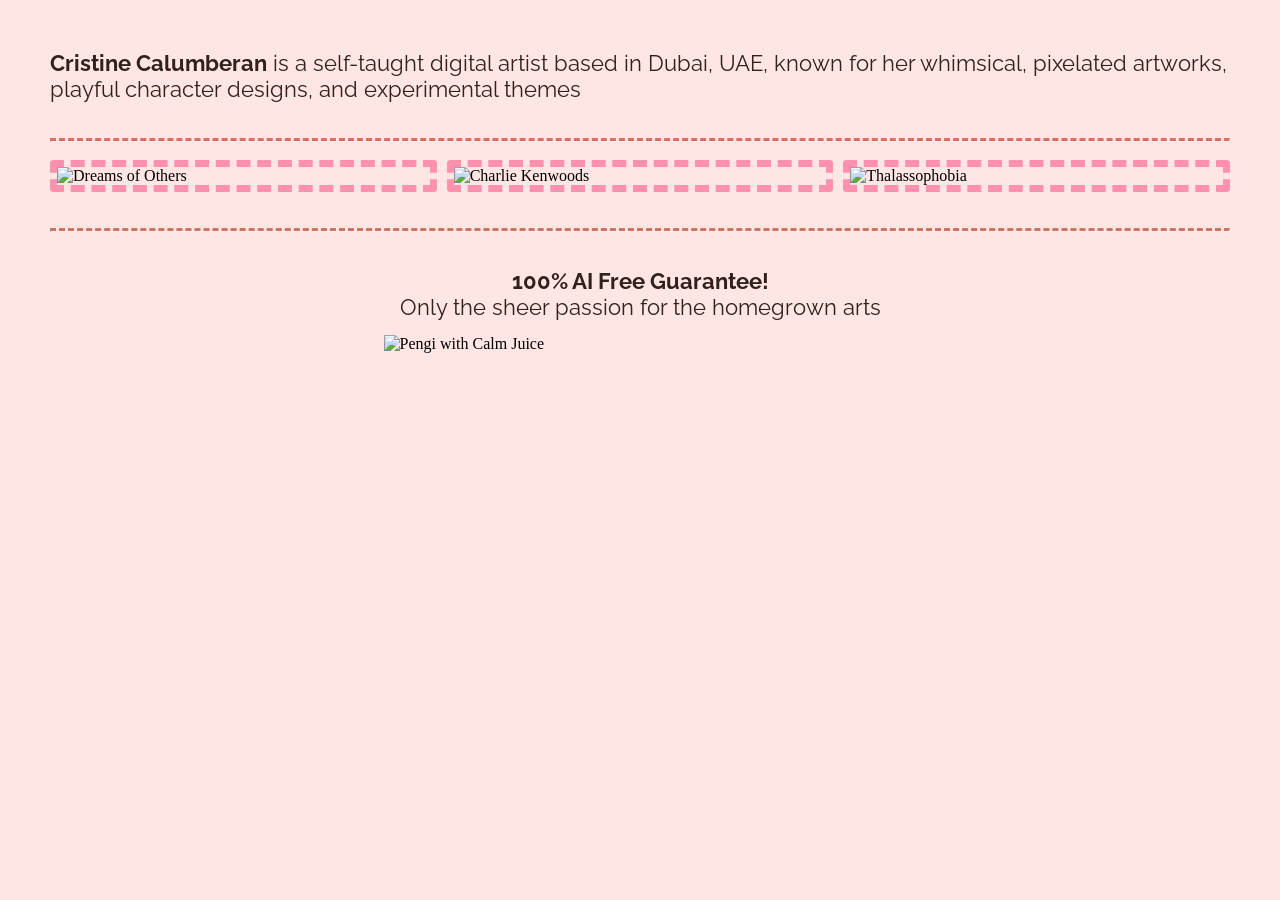
==== home.html @ 8c4b9d6e "Update home.html" ====
<!DOCTYPE html>
<html>
  <head>
    <meta charset="UTF-8">
    <meta name="viewport" content="width=device-width, initial-scale=1.0">
    <title>Cristine's Art Portfolio</title>
    <link href="Art Portfolio.css" rel="stylesheet" type="text/css" media="all">
    <link rel="icon" type="image/x-icon" href="https://file.garden/Z9GPMGr3xh_Qkwad/Art%20portfolio/CluaireCreates-logo.ico">
  </head>
  <body>
    <content>
      <div>
        <p><strong>Cristine Calumberan</strong> is a self-taught digital artist based in Dubai, UAE, known for her whimsical, pixelated artworks, playful character designs, and experimental themes</p>
      </div>
      <br><br><hr><br>
      <div class="spotlight">
        <div class="gallery__item">
          <img class="modal-target" src="https://scribble-treehouse.nekoweb.org/gallery/general/images/the%20dreams%20of%20others.png" alt="Dreams of Others">
        </div>
        <div class="gallery__item">
          <img class="modal-target" src="https://file.garden/Z9GPMGr3xh_Qkwad/Art%20portfolio/Charlie%20Kenwoods.png" alt="Charlie Kenwoods">
        </div>
        <div class="gallery__item">
           <img class="modal-target" src="https://file.garden/Z9GPMGr3xh_Qkwad/Art%20portfolio/Thalassophobia.png" alt="Thalassophobia">
        </div>
      </div>
      <br><br><hr><br><br>
      <div>
        <center>
        <p>
          <strong>100% AI Free Guarantee!</strong>
          <br>
          Only the sheer passion for the homegrown arts
        </p>
      </center>
        <img id="pengi" src="https://file.garden/Z9GPMGr3xh_Qkwad/Art%20portfolio/The%20Pengi.png" alt="Pengi with Calm Juice">
      </div>
      <!-- The Modal -->
      <div id="modal" class="modal">
        <span id="modal-close" class="modal-close">&times;</span>
        <img id="modal-content" class="modal-content">
        <div id="modal-caption" class="modal-caption"></div>
      </div>    
    </content>
    <script defer src="./script.js"></script>
  </body>
</html>
---- Art Portfolio.css ----
@import url(https://fonts.googleapis.com/css?family=Raleway);
@import url(https://fonts.googleapis.com/css?family=Lustria);

/*Pocket Palette:
Mocha brown: #cc7560
Baker-miller pink: #ff91ae
Calico Orange: #ffac6b
Warm milk: #ffe6e5
Charcoal black: #30221b
*/

.banner{
  width: 100%;
  padding: 5px;
  margin: 0px;
  border-style: solid;
  border-color: #ffe6e5;
  border-radius: 10px;
  justify-content: center;
}

* {
  margin: 0;
  padding: 0;
  box-sizing: border-box;
}

body{
  background-color: #ffe6e5;
}

h1, h2, h3{
  font-family:'Lustria', serif;
  color: #30221b;
}

p, a, li{
  font-family:'Raleway', sans-serif; font-size: 22px;
  color: #30221b;
}

a:hover {
  color: #ffac6b;
}

hr{
  border-top: 3px dashed #cc7560;
}

.logo{
  max-height: 55px;
  display:flex;
  justify-content: right;
  align-items: right;
}

.name{
  float: left;
  width: 100%;
  padding-right: 200px;
  color: #ffe6e5;
}

/*Navigation bar*/

nav{
  font-family:'Lustria',serif;
  color: #ffe6e5;
  width: 100%;
  display: flex;
  position: sticky;
  top:0;
  gap: 16px;
  justify-content: space-between;
  align-items: center;
  padding: 10px;
  margin: 0px;
  height: 55px;
  background-color: #cc7560;

}

nav ul{
  font-family: 'Raleway', sans-serif;
  width: 135%;
  list-style-type: none;
  justify-content: right;
  font-size: 20px;
  line-height: 5px;
  padding: 0px;
  text-decoration: none;
  position: relative;
  right: 0;
}

nav li{
  float: left;
}

nav li a{
  display: block;
  text-align: center;
  color: #ffe6e5;
  padding: 16px;
  text-decoration: none;
}

nav li a:hover{
  color: #ffac6b;
}

.title{
  padding: 20px;
  text-align: center;
  color: #ffe6e5;
  -webkit-text-stroke-width: 3px;
  -webkit-text-stroke-color: #ff91ae;
  text-shadow: 3px 3px 3px #30221b;
}

content{
  width: 100%;
  height: 100%;
  flex-direction: column;
  display: flex;
  padding: 50px
}

#portrait{
  float: right;
  border-style: dashed;
  border-width: 7px;
  border-radius: 50%;
  border-color: #ff91ae;
  margin-left: 20px;
  margin-top: 30px;
  margin-bottom: 30px;
}

#tools{
  text-align: center;
  list-style-type: none;
  margin: 0;
  padding: 0;
  line-height: 50px;
}

.layout {
  width: 100%;
  height: 100%;
  display: flex;
  gap: 16px;
}

#hidden{
  display: none;
}

/*Iframes*/

#impstuff{  
  padding: 5px 30px;
  border: none;
  height: 1135px;
  width: 100%;
  overflow: hidden;
}

.marginLeft { margin-left: auto; }

/*Gallery*/

#portfolio{
  width: 100%;
  flex-direction: column;
  display: flex;
  align-items: center;
  box-sizing: border-box;
  justify-content: center;
  padding: 20px 0px 60px 0px;
}

.gallery {
  margin: 0px;
  display: grid;
  width: 90%;
  grid-template-columns: repeat(4, 1fr);
  grid-gap: 10px;
}

.spotlight{
  margin: 0px;
  display: grid;
  width: 100%;
  grid-template-columns: repeat(3, 1fr);
  grid-gap: 10px;
}

.gallery__item {
  border-style: dashed;
  border-width: 7px;
  border-radius: 50px;
  border-color: #ff91ae;
  cursor: pointer;
  overflow: hidden;
  border-radius: 4px;
}

.gallery__item img {
  width: 100%;
  height: 100%;
  object-fit: cover;
  transition: 0.3s ease-in-out;
}

.gallery__item img:hover {
  transform: scale(1.1);
}

@media (max-width: 950px) {
  .gallery{
      grid-template-columns: repeat(2, 1fr);
  }
  .spotlight{
      grid-template-columns: repeat(1, 1fr);
    }
}

@media (max-width: 550px) {
  .gallery .spotlight{
      grid-template-columns: repeat(1, 1fr);
  }
}

.desc {
  padding: 15px;
  text-align: center;
}

#pengi{
  padding: 15px;
  width: 50%;
  position: relative;
  bottom:0;
  left: 27%;
}

footer{
  text-align: center;
  background-color: #ff91ae;
  padding: 5px;
  margin: 0px;
}

#copyright{
  font-size: 15px;
}

/*form*/
#form { max-width:420px; margin:50px auto; position: relative; top: 0; left: 0;}

.feedback-input {
  color: #30221b;
  font-family: 'Raleway', sans-serif;
  font-weight:500;
  font-size: 18px;
  border-radius: 5px;
  line-height: 22px;
  background-color: transparent;
  border:2px solid #ff91ae;
  transition: all 0.3s;
  padding: 13px;
  margin-bottom: 15px;
  width:100%;
  box-sizing: border-box;
  outline:0;
}

.feedback-input:focus { border:2px solid #ffac6b; }

textarea {
  height: 150px;
  line-height: 150%;
  resize:vertical;
}

[type="submit"] {
  font-family: 'Montserrat', Arial, Helvetica, sans-serif;
  width: 100%;
  background:#ffac6b;
  border-radius:5px;
  border:0;
  cursor:pointer;
  color: #ffe6e5;
  font-size:24px;
  padding-top:10px;
  padding-bottom:10px;
  transition: all 0.3s;
  margin-top:-4px;
  font-weight:700;
}
[type="submit"]:hover { background:#cc7560; color:#ffe6e5 }

#contact {
  position: relative;
  top: 0;
  left: 0;
}

#Sorry {
  position: absolute;
  align-element: center;
  top: 0px;
  left: 300px;
  padding: 50px;
}

#Sorry img{
  height: 500px;
}

/*Animation (YEAAAAAHH)*/

.animate{
  animation: apologies 0.7s;
}

@keyframes apologies {
  0% { opacity: 0; top: 50px;}
  100% { opacity: 1; top: 0px;}
}


/*Modal*/

/* The Modal (background) */
.modal {
  display: none; /* Hidden by default */
  position: fixed; /* Stay in place */
  z-index: 1; /* Sit on top */
  padding-top: 100px; /* Location of the box */
  left: 0;
  top: 0;
  width: 100%; /* Full width */
  height: 100%; /* Full height */
  overflow: auto; /* Enable scroll if needed */
  background-color: rgb(48,34,27); /* Fallback color */
  background-color: rgba(48,34,27,0.8); /* Black w/ opacity */
}

/* Modal Content (image) */
.modal-content {
  border-style: solid;
  border-color: #ffe6e5;
  margin: auto;
  display: block;
  height: 65%;
  opacity: 1 !important;
  max-width: 1200px;
}

/* Caption of Modal Image */
.modal-caption {
  font-family:'Raleway', sans-serif; font-size: 22px;
  margin: auto;
  display: block;
  width: 80%;
  max-width: 1200px;
  text-align: center;
  color: white;
  font-weight: 700;
  font-size: 1em;
  margin-top: 32px;
}

/* Add Animation */
.modal-content, .modal-caption {  
  -webkit-animation-name: zoom;
  -webkit-animation-duration: 0.6s;
  animation-name: zoom;
  animation-duration: 0.6s;
}

@-webkit-keyframes zoom {
  from {-webkit-atransform:scale(0)} 
  to {-webkit-transform:scale(1)}
}

@keyframes zoom {
  from {transform:scale(0)} 
  to {transform:scale(1)}
}

/* The Close Button */
.modal-close {
  position: absolute;
  top: 15px;
  right: 35px;
  color: #ffe6e5;
  font-size: 40px;
  font-weight: bold;
  transition: 0.3s;
}

.modal-close:hover,
.modal-close:focus {
  color: #ffac6b;
  text-decoration: none;
  cursor: pointer;
}

/*RESPONSIVENESS*/

@media screen and (max-width: 950px){
  h1, h2, h3{
   font-size: 25px;
  }

  p, a, li{
   font-size: 25px;
  }
  nav ul{
    width: 150%;
  }
  nav li a{
    font-size: 17px;
    padding: 7px;
  }
  .name{
    font-size: 17px;
    padding-right: 20px;
  }
  #portrait{
      width: 50%;
    }
  #impstuff{
    height: 2100px;
    padding: 5px 7px;
  }
  .modal-content{
    height: 40%;
    max-width: 700px;
  }

  #Sorry img{
    height: 250px;
  }
  #pengi{
    width:50%;
    left: 27%;
  }
}

@media screen and (max-width: 600px){
  h1, h2, h3{
   font-size: 25px;
  }

  p, a, li{
   font-size: 20px;
   text-align: center;
  }

  nav ll{
    width: 100%;
  }
  
  nav li a{
    padding:5px;
    font-size: 15px;
  }

  .name{
    width: 10%;
    padding-right: 100px;
  }
  #portrait{
    width: 100%;
  }
  #impstuff{
    height: 3000px;
    padding: 5px 0;
  }
  .modal-content{
    height: 10%;
    max-width: 500px;
  }
  #Sorry img{
    height: 250px;
  }
  #pengi{
    width: 70%;
    left: 27%;
  }
}
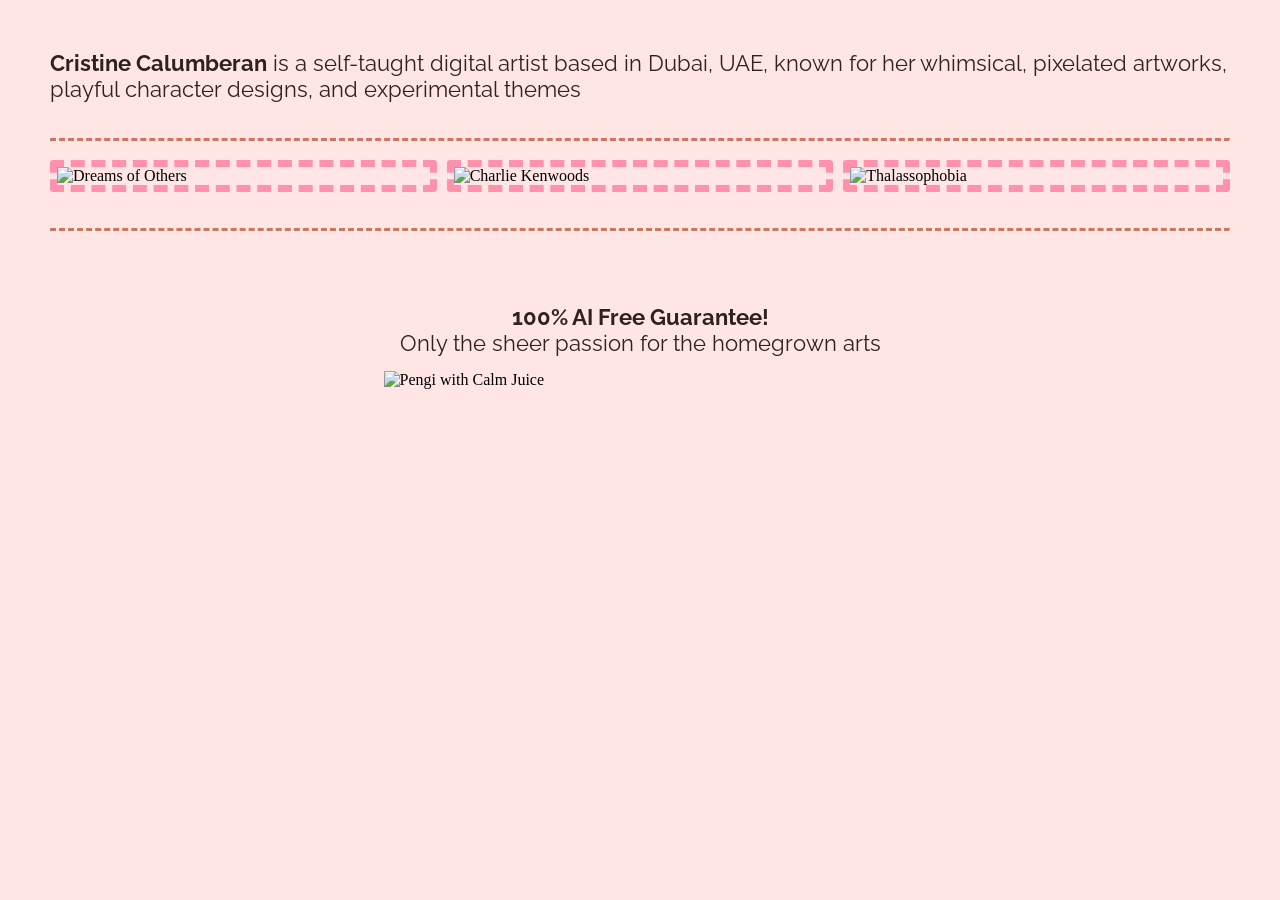
==== commit 3e5747a6: "Update home.html" ====
--- a/home.html
+++ b/home.html
@@ -26,6 +26,7 @@
       </div>
       <br><br><hr><br><br>
       <div>
+        <br><br>
         <center>
         <p>
           <strong>100% AI Free Guarantee!</strong>
